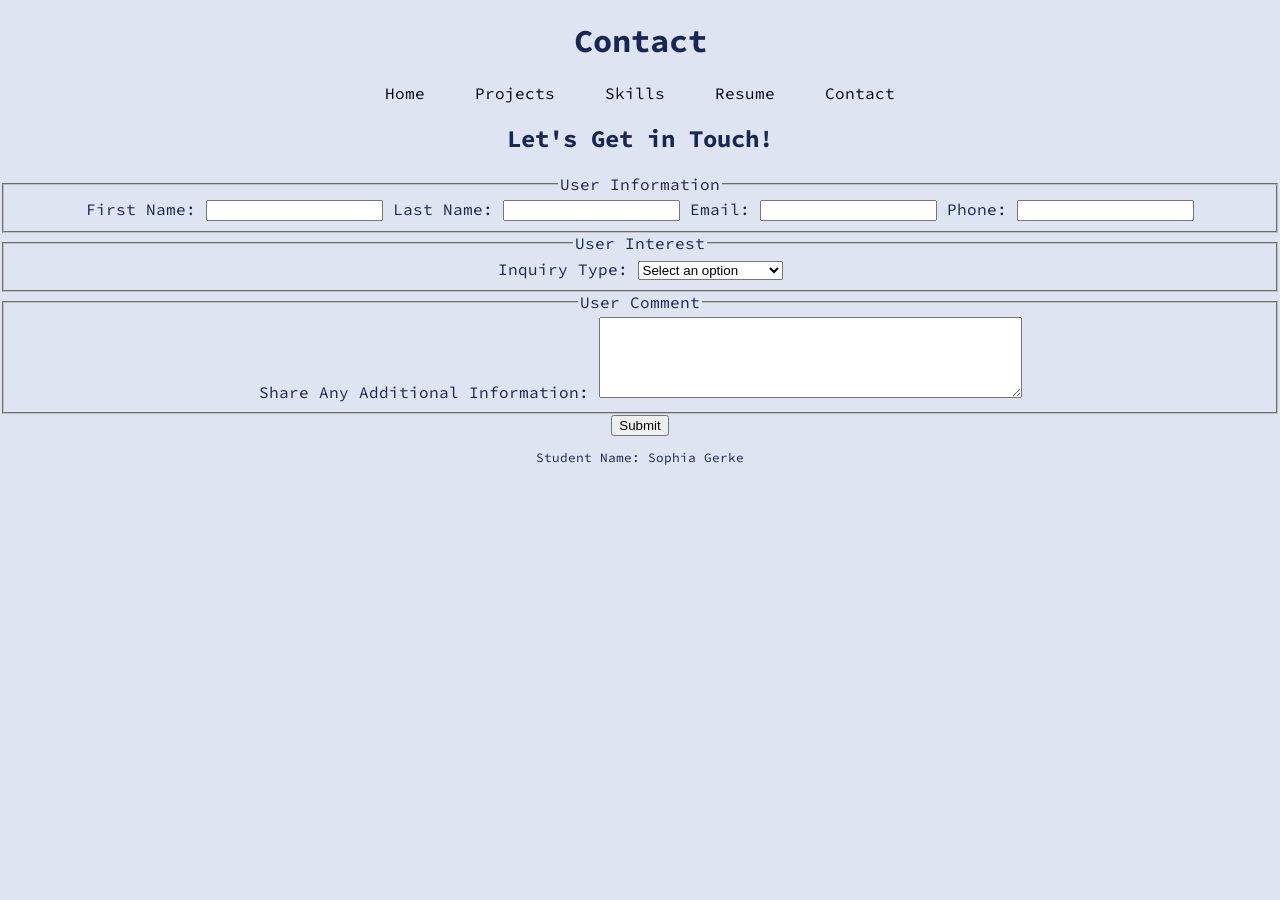
==== contact.html @ 4e5abf37 "Update contact.html" ====
<!-- Sophia Gerke
11/10/2026
contact.html -->
<!DOCTYPE html>
<html lang="en">
  
  <head>
    <meta charset="UTF-8">
    <meta name="viewport" content="width=device-width, initial-scale=1.0">
    <title>Contact</title>
    <link rel="stylesheet" href="css/styles.css">
    <link rel="preconnect" href="https://fonts.googleapis.com">
    <link rel="preconnect" href="https://fonts.gstatic.com" crossorigin>
    <link href="https://fonts.googleapis.com/css2?family=Source+Code+Pro:ital,wght@0,200..900;1,200..900&display=swap" rel="stylesheet">
  </head>

  <body>
    <header>
      <h1>Contact</h1>
    </header>

    <!-- Links to website navigation -->
    <nav>
      <ul>
        <li><a href="index.html">Home</a></li>
        <li><a href="projects.html">Projects</a></li>
        <li><a href="skills.html">Skills</a></li>
        <li><a href="resume.html">Resume</a></li>
        <li><a href="contact.html">Contact</a></li>
      </ul>
    </nav>

    <!-- Main content -->
    <main>
      <!-- Contact form -->
      <div id="form">
        <h2>Let's Get in Touch!</h2>
        <form class="form-grid">

          <!-- Info for user to fill out -->
          <fieldset>
            <legend>User Information</legend>
            <label for="fName">First Name:</label>
            <input type="text" name="fName" id="fName"/>
            <label for="lName">Last Name:</label>
            <input type="text" name="lName" id="lName"/>
            <label for="email">Email:</label>
            <input type="email" name="email" id="email"/>
            <label for="phone">Phone:</label>
            <input type="tel" id="phone" name="phone"/>
          </fieldset>

          <!-- Dropdown selection for user interest -->
          <fieldset>
            <legend>User Interest</legend>
            <label for="subject">Inquiry Type:</label>
            <select id="subject" name="subject" required>
              <option value="" disabled selected>Select an option</option>
              <option value="job">Job Opportunity</option>
              <option value="project">Collaborative Project</option>
              <option value="other">Other</option>
            </select>
          </fieldset>

          <!-- textarea for additional comments -->
          <fieldset>
            <legend>User Comment</legend>
            <label for="comment">Share Any Additional Information:</label>
            <textarea id="comment" name="userComment" rows="5" cols="50"></textarea>
          </fieldset>
          <input type="submit" id="submit" value="Submit" class="btn">
        </form>
      </div>
    </main>

    <!-- Footer content -->
    <footer>
      <p>Student Name: Sophia Gerke</p>
    </footer>
  </body>
  
</html>
---- css/styles.css ----
/*  Sophia Gerke
11/10/26
styles.css */

/* CSS Reset */
body, header, nav, ul, main, footer {
	margin: 0;
	padding: 0;
	border: 0;
}

/* Global typography and color properties */
body {
	/* Font specifications following Google Font guidelines*/
	font-family: "Source Code Pro", monospace;
	font-optical-sizing: auto;
	font-weight: 400;
	font-style: normal;
	/* Color scheme */
	color: #162757;
	background-color: #dfe4f2;
	border-color: #2c3f73;
}

/* Style rule for images */
img {
	max-width: 100%;
	display: block;
}

/* Style rule for videos */
video {
	width: 1000px;
	max-width: 100%;
	height: auto;
	border-radius: 10px;
}

h1 {
	text-align: center;
}

/* Navigation elements */
nav ul {
	display: flex;
	justify-content: center;
	list-style-type: none;
	margin: 0;
	padding: 0;
	gap: 50px;
}

nav a {
	text-decoration: none;
	color: #01021c;
}

/* Style rules for form content */
#form {
    text-align: center;
}

/* Style rules for table elements */
table {
    border: 1px solid #373684;
    border-collapse: collapse;
    margin: 0 auto;
    width: 100%;
}

caption {
    font-size: 1.5em;
    font-weight: bold;
    padding: 1%;
}

th, td {
    border: 1px solid #373684;
    padding: 2%;
    }
th {
    background-color: #373684;
    color: #fff;
    font-size: 1.15em;
}
tr:nth-child(odd) {
    background-color: #b7b7e1;
}

/* Style rules for footer content */
footer {
    text-align: center;
    font-size: 0.8em;
    clear: left;  
}
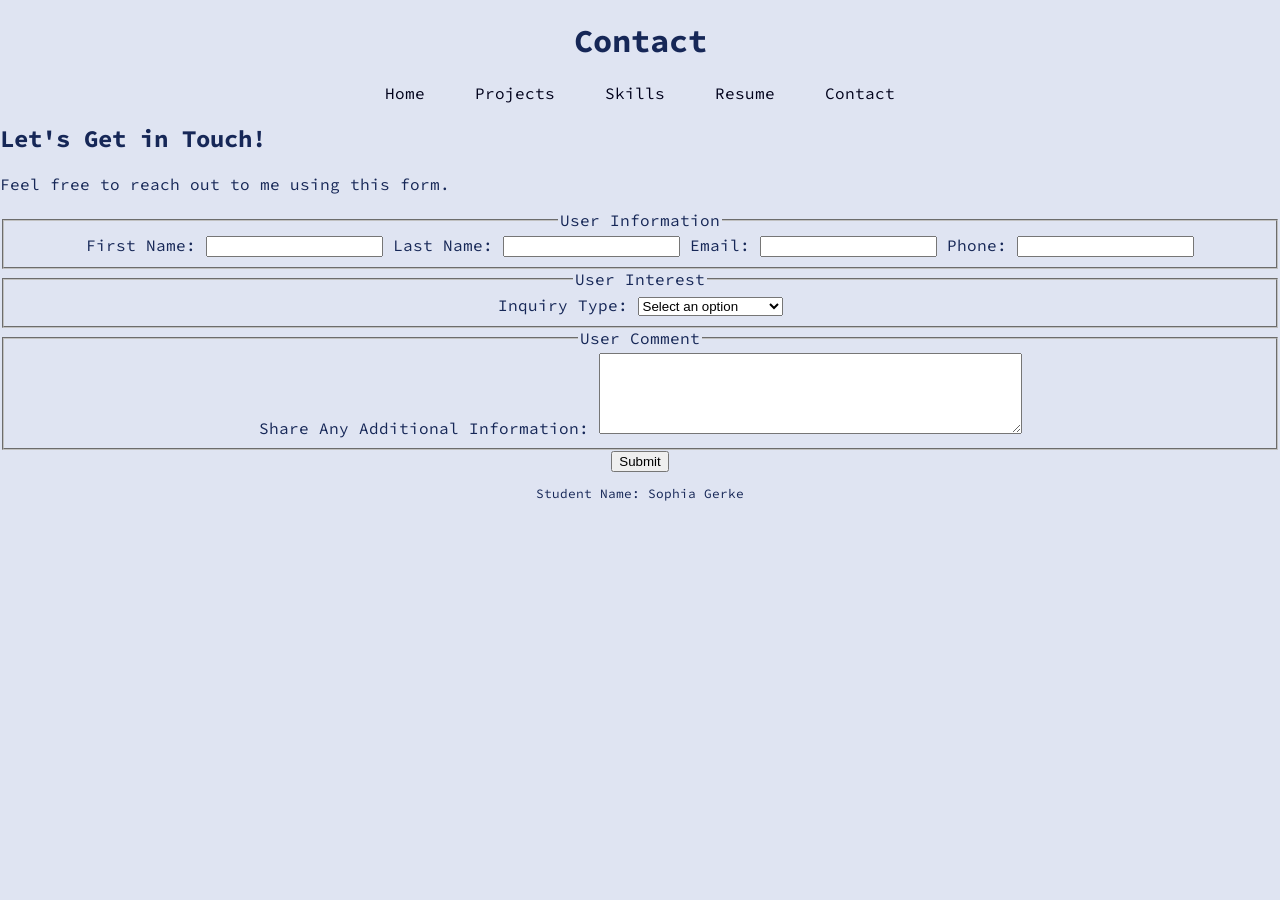
==== commit f123a770: "Update contact.html" ====
--- a/contact.html
+++ b/contact.html
@@ -32,9 +32,10 @@
 
     <!-- Main content -->
     <main>
+      <h2>Let's Get in Touch!</h2>
+      <p>Feel free to reach out to me using this form.</p>
       <!-- Contact form -->
       <div id="form">
-        <h2>Let's Get in Touch!</h2>
         <form class="form-grid">
 
           <!-- Info for user to fill out -->
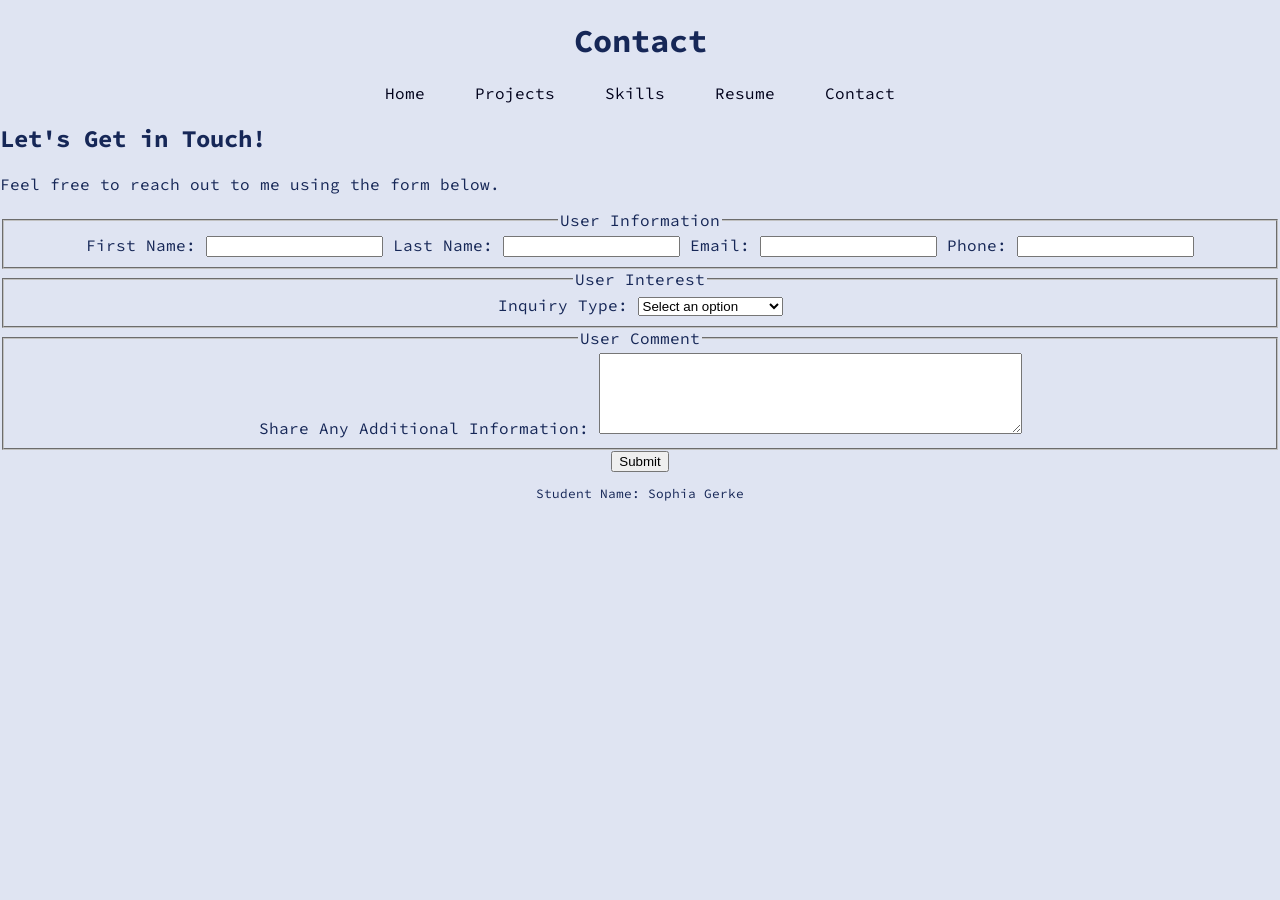
==== commit 71cc6794: "Update contact.html" ====
--- a/contact.html
+++ b/contact.html
@@ -33,7 +33,7 @@
     <!-- Main content -->
     <main>
       <h2>Let's Get in Touch!</h2>
-      <p>Feel free to reach out to me using this form.</p>
+      <p>Feel free to reach out to me using the form below.</p>
       <!-- Contact form -->
       <div id="form">
         <form class="form-grid">
--- a/css/styles.css
+++ b/css/styles.css
@@ -62,7 +62,7 @@
 
 /* Style rules for table elements */
 table {
-    border: 1px solid #373684;
+    border: 1px solid #2c3f73;
     border-collapse: collapse;
     margin: 0 auto;
     width: 100%;
@@ -75,16 +75,22 @@
 }
 
 th, td {
-    border: 1px solid #373684;
+    border: 1px solid #2c3f73;
     padding: 2%;
     }
+
 th {
     background-color: #373684;
     color: #fff;
     font-size: 1.15em;
 }
+
 tr:nth-child(odd) {
-    background-color: #b7b7e1;
+    background-color: #a5b6e6;
+}
+
+tr:nth-child(even) {
+    background-color: #6b7eb5;
 }
 
 /* Style rules for footer content */
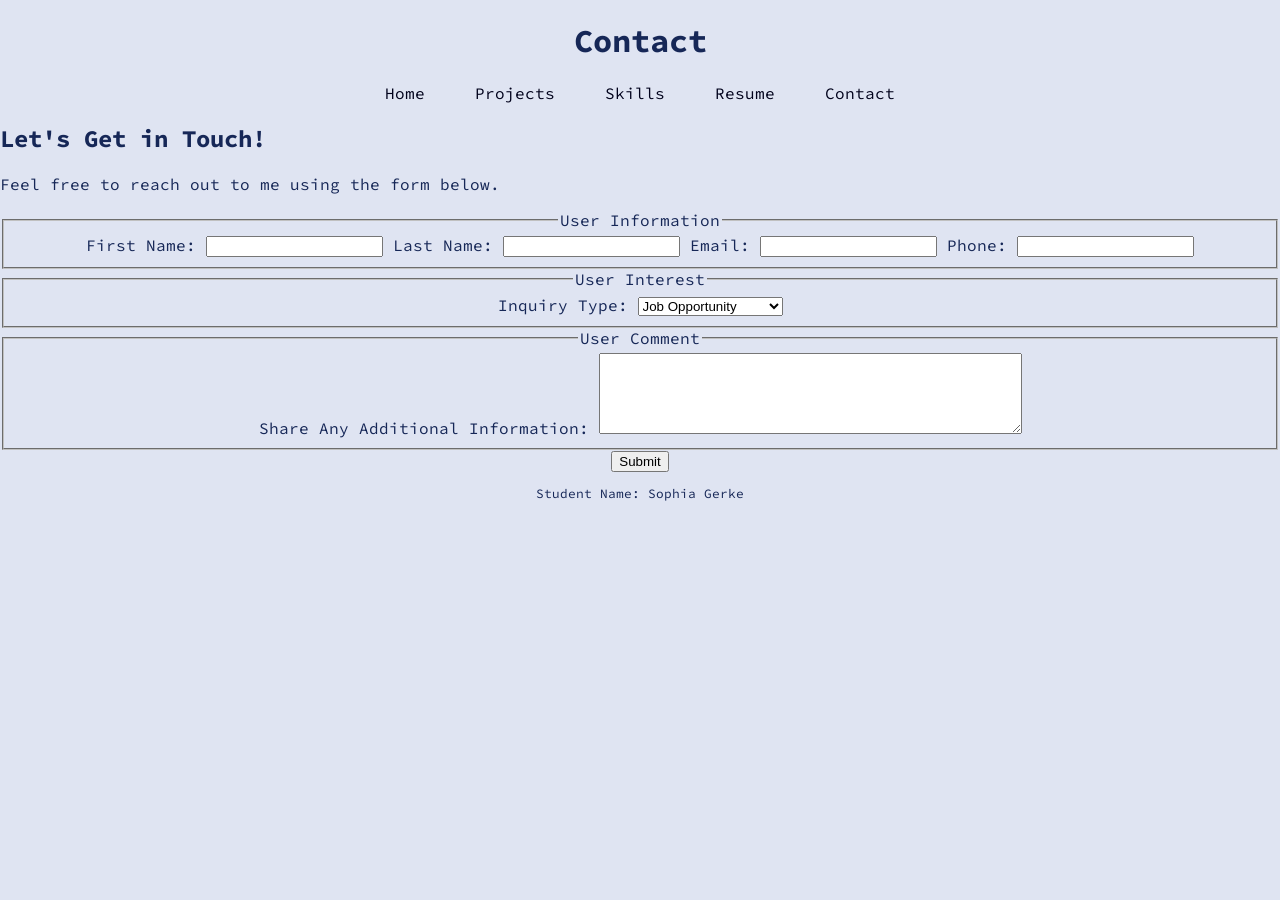
==== commit 7205e77c: "Update contact.html" ====
--- a/contact.html
+++ b/contact.html
@@ -56,7 +56,6 @@
             <legend>User Interest</legend>
             <label for="subject">Inquiry Type:</label>
             <select id="subject" name="subject" required>
-              <option value="" disabled selected>Select an option</option>
               <option value="job">Job Opportunity</option>
               <option value="project">Collaborative Project</option>
               <option value="other">Other</option>
--- a/css/styles.css
+++ b/css/styles.css
@@ -63,15 +63,18 @@
 /* Style rules for table elements */
 table {
     border: 1px solid #2c3f73;
+	box-sizing: border-box;
     border-collapse: collapse;
     margin: 0 auto;
-    width: 100%;
+	width: 1000px;
+    max-width: 100%;
 }
 
 caption {
     font-size: 1.5em;
     font-weight: bold;
     padding: 1%;
+	text-align: left;
 }
 
 th, td {
@@ -80,8 +83,7 @@
     }
 
 th {
-    background-color: #373684;
-    color: #fff;
+    background-color: #7389c7;
     font-size: 1.15em;
 }
 
@@ -90,7 +92,7 @@
 }
 
 tr:nth-child(even) {
-    background-color: #6b7eb5;
+    background-color: #8fa2d9;
 }
 
 /* Style rules for footer content */
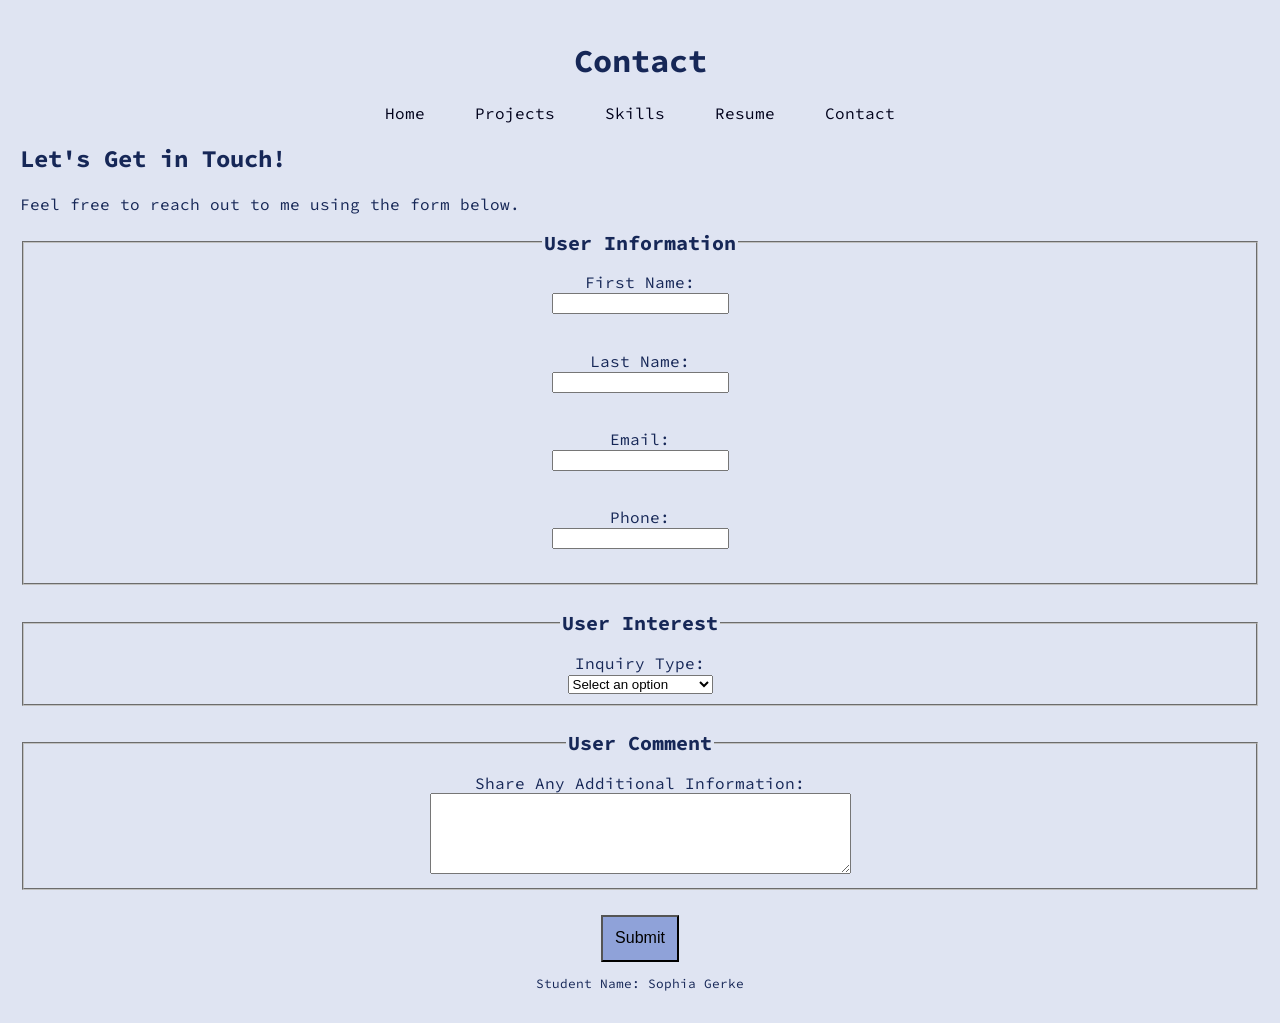
==== commit f7c8c3fc: "Update contact.html" ====
--- a/contact.html
+++ b/contact.html
@@ -56,6 +56,7 @@
             <legend>User Interest</legend>
             <label for="subject">Inquiry Type:</label>
             <select id="subject" name="subject" required>
+              <option value="" disabled selected>Select an option</option>
               <option value="job">Job Opportunity</option>
               <option value="project">Collaborative Project</option>
               <option value="other">Other</option>
--- a/css/styles.css
+++ b/css/styles.css
@@ -11,6 +11,7 @@
 
 /* Global typography and color properties */
 body {
+	padding: 20px;
 	/* Font specifications following Google Font guidelines*/
 	font-family: "Source Code Pro", monospace;
 	font-optical-sizing: auto;
@@ -60,6 +61,28 @@
     text-align: center;
 }
 
+fieldset, input {
+	margin-bottom: 2%;
+}
+
+fieldset legend {
+	font-weight: bold;
+	font-size: 1.25em;
+}
+
+label {
+	display: block;
+	padding-top: 1%;
+}
+
+form #submit {
+	margin: 0 auto;
+	display: block;
+	padding: 1%;
+	background-color: #8fa2d9;
+	font-size: 1em;
+}
+
 /* Style rules for table elements */
 table {
     border: 1px solid #2c3f73;
@@ -68,6 +91,7 @@
     margin: 0 auto;
 	width: 1000px;
     max-width: 100%;
+	table-layout: fixed;
 }
 
 caption {
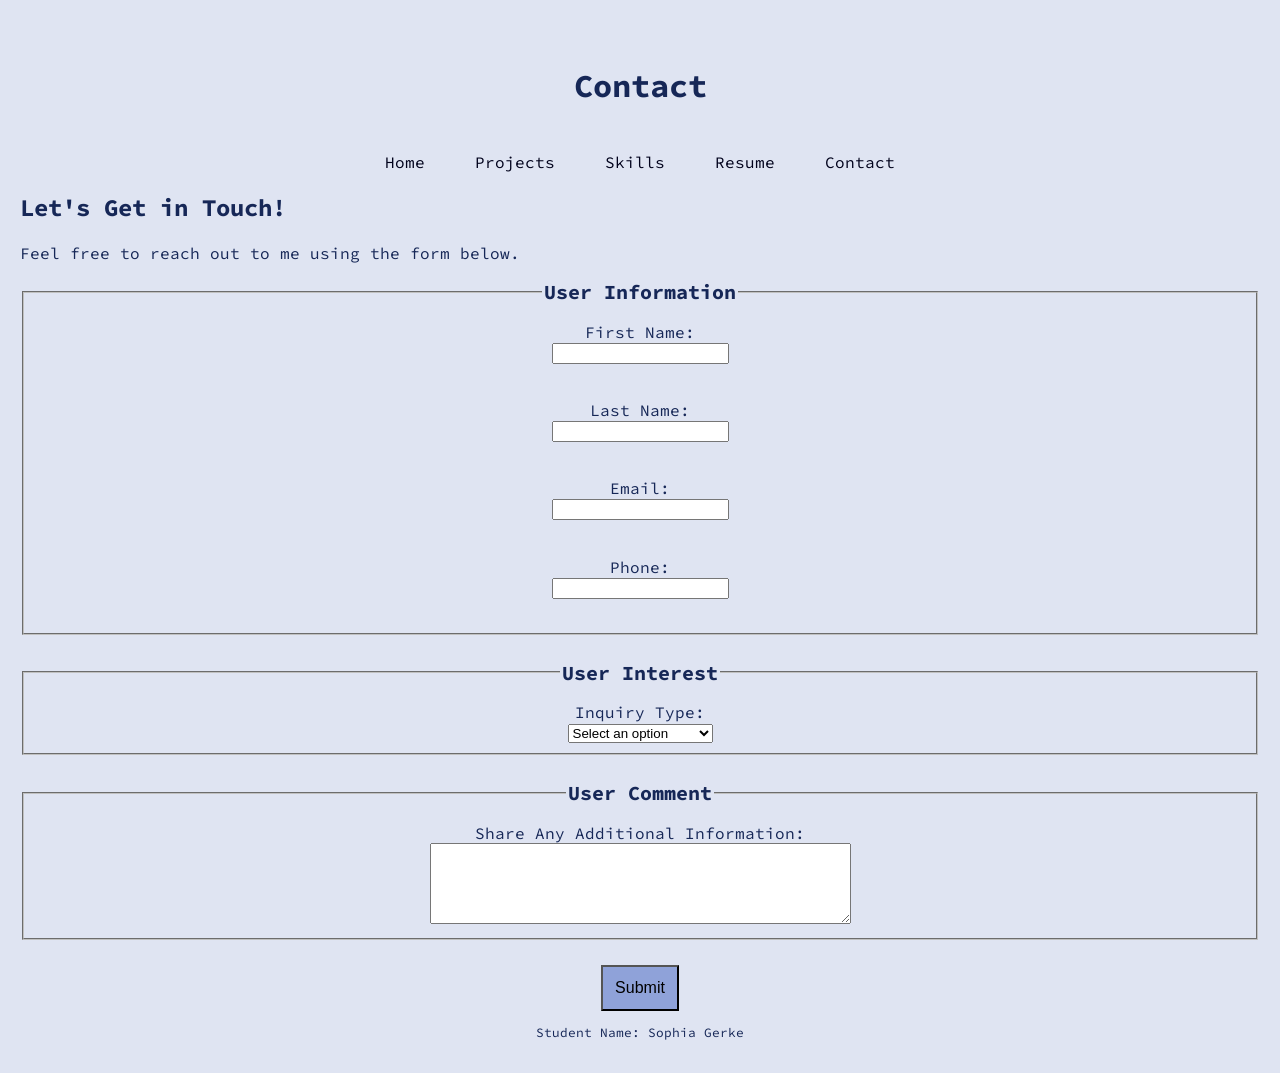
==== commit 3fdb919f: "Update contact.html" ====
--- a/contact.html
+++ b/contact.html
@@ -12,6 +12,10 @@
     <link rel="preconnect" href="https://fonts.googleapis.com">
     <link rel="preconnect" href="https://fonts.gstatic.com" crossorigin>
     <link href="https://fonts.googleapis.com/css2?family=Source+Code+Pro:ital,wght@0,200..900;1,200..900&display=swap" rel="stylesheet">
+    <link rel="apple-touch-icon" sizes="180x180" href="/apple-touch-icon.png">
+    <link rel="icon" type="image/png" sizes="32x32" href="/favicon-32x32.png">
+    <link rel="icon" type="image/png" sizes="16x16" href="/favicon-16x16.png">
+    <link rel="manifest" href="/site.webmanifest">
   </head>
 
   <body>
--- a/css/styles.css
+++ b/css/styles.css
@@ -85,13 +85,11 @@
 
 /* Style rules for table elements */
 table {
-    border: 1px solid #2c3f73;
 	box-sizing: border-box;
     border-collapse: collapse;
     margin: 0 auto;
 	width: 1000px;
     max-width: 100%;
-	table-layout: fixed;
 }
 
 caption {
@@ -111,11 +109,11 @@
     font-size: 1.15em;
 }
 
-tr:nth-child(odd) {
+tr:nth-of-type(odd) {
     background-color: #a5b6e6;
 }
 
-tr:nth-child(even) {
+tr:nth-of-type(even) {
     background-color: #8fa2d9;
 }
 
@@ -125,3 +123,23 @@
     font-size: 0.8em;
     clear: left;  
 }
+
+/* Media Query for Tablet Viewport */
+@media screen and (min-width: 550px), print {
+	/* Tablet Viewport: Show tab-desk class, hide mobile class */  
+	.tab-desk {
+    	display: block;
+	} 
+
+	.mobile, .mobile-nav {
+    	display: none;  
+	}
+}
+
+/*  Media Query for Desktop Viewport */
+@media screen and (min-width: 769px), print {
+	/* Desktop Viewport: Style rule for header */
+	header {
+		padding: 2%;
+	}
+}
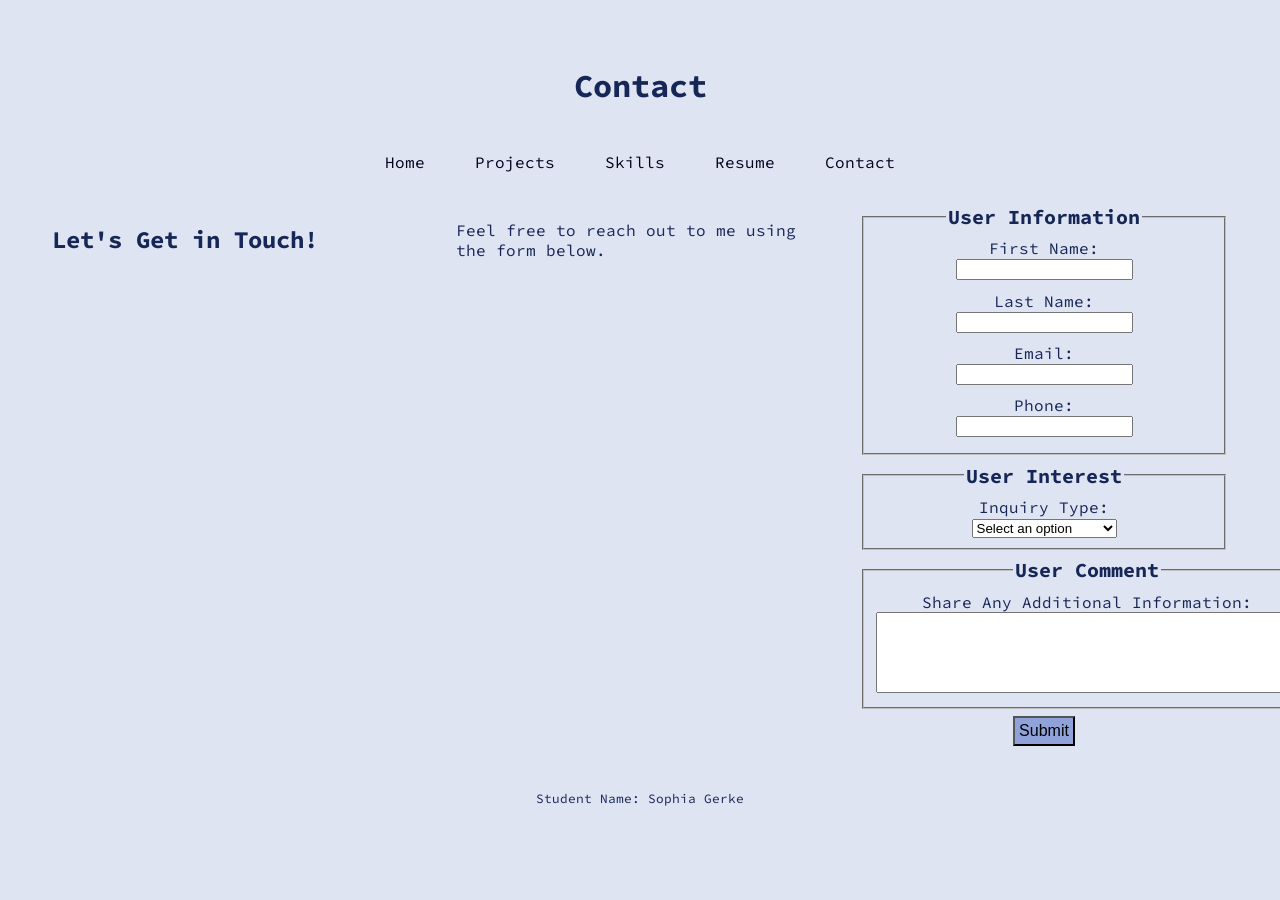
==== commit 9512ce0d: "Update contact.html" ====
--- a/contact.html
+++ b/contact.html
@@ -12,10 +12,10 @@
     <link rel="preconnect" href="https://fonts.googleapis.com">
     <link rel="preconnect" href="https://fonts.gstatic.com" crossorigin>
     <link href="https://fonts.googleapis.com/css2?family=Source+Code+Pro:ital,wght@0,200..900;1,200..900&display=swap" rel="stylesheet">
-    <link rel="apple-touch-icon" sizes="180x180" href="/apple-touch-icon.png">
-    <link rel="icon" type="image/png" sizes="32x32" href="/favicon-32x32.png">
-    <link rel="icon" type="image/png" sizes="16x16" href="/favicon-16x16.png">
-    <link rel="manifest" href="/site.webmanifest">
+    <link rel="apple-touch-icon" sizes="180x180" href="images/apple-touch-icon.png">
+    <link rel="icon" type="image/png" sizes="32x32" href="images/favicon-32x32.png">
+    <link rel="icon" type="image/png" sizes="16x16" href="images/favicon-16x16.png">
+    <link rel="icon" sizes="192x192" href="images/android-chrome-192x192.png">
   </head>
 
   <body>
@@ -35,7 +35,7 @@
     </nav>
 
     <!-- Main content -->
-    <main>
+    <main class="grid">
       <h2>Let's Get in Touch!</h2>
       <p>Feel free to reach out to me using the form below.</p>
       <!-- Contact form -->
--- a/css/styles.css
+++ b/css/styles.css
@@ -124,6 +124,13 @@
     clear: left;  
 }
 
+.grid {
+	display: grid;
+	grid-template-columns: 1fr;
+	gap: 1.25rem;
+	padding: 1rem;
+}
+
 /* Media Query for Tablet Viewport */
 @media screen and (min-width: 550px), print {
 	/* Tablet Viewport: Show tab-desk class, hide mobile class */  
@@ -134,6 +141,12 @@
 	.mobile, .mobile-nav {
     	display: none;  
 	}
+
+	.grid {
+		grid-template-columns: repeat(2, 1fr);
+		gap: 1.75rem;
+		padding: 2rem;
+	}
 }
 
 /*  Media Query for Desktop Viewport */
@@ -142,4 +155,11 @@
 	header {
 		padding: 2%;
 	}
+
+	.grid {
+		grid-template-columns: repeat(3, minmax(0, 1fr));
+		gap: 2.25rem;
+		max-width: 1200px;
+		margin: 0 auto;
+	}
 }
